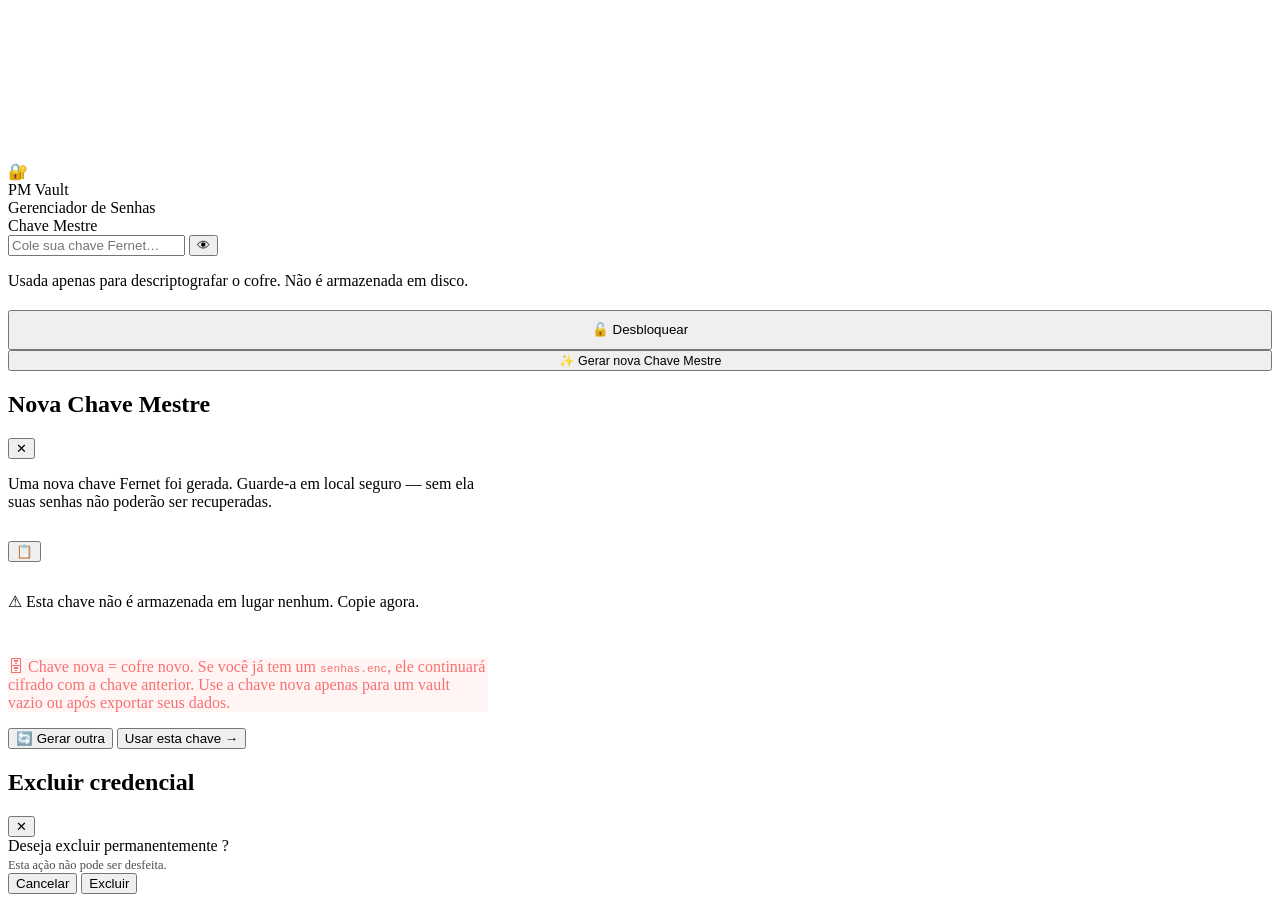
==== password_manager/frontend/index.html @ 23c49812 "refactor:Removido o cli e atualizado frontend" ====
<!DOCTYPE html>
<html lang="pt-BR">

<head>
  <meta charset="UTF-8">
  <meta name="viewport" content="width=device-width, initial-scale=1.0">
  <title>PM Vault</title>
  <link rel="stylesheet" href="/ds/css/design-system.css">
  <link rel="stylesheet" href="/ds/css/app.css">
</head>

<body>

  <canvas id="bg-canvas"></canvas>
  <div class="aurora">
    <div class="orb orb-1"></div>
    <div class="orb orb-2"></div>
    <div class="orb orb-3"></div>
    <div class="orb orb-4"></div>
  </div>

  <!-- ── LOGIN ──────────────────────────────────────────────────────────── -->
  <div class="overlay login-overlay" id="login-overlay">
    <div class="modal glass login-modal">
      <div class="login-brand">
        <div class="login-icon">🔐</div>
        <div>
          <div class="login-title">PM Vault</div>
          <div class="login-sub">Gerenciador de Senhas</div>
        </div>
      </div>

      <div class="form-group">
        <label class="form-label" for="master-key-input">Chave Mestre</label>
        <div class="pw-wrap">
          <input id="master-key-input" type="password" class="form-input" placeholder="Cole sua chave Fernet…"
            autocomplete="off" onkeydown="if(event.key==='Enter') login()">
          <button class="pw-toggle" onclick="toggleMasterVis()" title="Mostrar/ocultar">👁</button>
        </div>
        <p class="form-hint">Usada apenas para descriptografar o cofre. Não é armazenada em disco.</p>
      </div>

      <div class="modal-footer" style="padding-top:.25rem;flex-direction:column;gap:.6rem">
        <button class="btn btn-primary" id="login-btn" onclick="login()"
          style="width:100%;justify-content:center;padding:.65rem">
          🔓 Desbloquear
        </button>
        <button class="btn btn-ghost" onclick="openKeyGenModal()"
          style="width:100%;justify-content:center;font-size:.78rem">
          ✨ Gerar nova Chave Mestre
        </button>
      </div>
    </div>
  </div>

  <!-- ── KEYGEN MODAL ────────────────────────────────────────────────── -->
  <div class="overlay" id="keygen-overlay">
    <div class="modal glass" style="max-width:480px">
      <div class="modal-header">
        <h2>Nova Chave Mestre</h2>
        <button class="close-btn" onclick="closeKeyGenModal()">✕</button>
      </div>
      <div class="modal-body" style="display:flex;flex-direction:column;gap:.9rem">
        <p class="form-hint" style="opacity:1">
          Uma nova chave Fernet foi gerada. Guarde-a em local seguro —
          sem ela suas senhas não poderão ser recuperadas.
        </p>
        <div class="keygen-key-box">
          <code id="keygen-key-text"></code>
          <button class="copy-btn" id="keygen-copy-btn" onclick="copyGeneratedKey(this)"
            title="Copiar chave">📋</button>
        </div>
        <p class="keygen-warning">⚠ Esta chave não é armazenada em lugar nenhum. Copie agora.</p>
        <p class="keygen-warning"
          style="color:#f87171;border-color:rgba(248,113,113,.18);background:rgba(248,113,113,.07)">
          🗄 Chave nova = cofre novo. Se você já tem um <code style="font-size:.7rem">senhas.enc</code>,
          ele continuará cifrado com a chave anterior. Use a chave nova apenas para um vault vazio ou após exportar seus
          dados.
        </p>
      </div>
      <div class="modal-footer">
        <button class="btn btn-ghost" onclick="regenerateKey()">🔄 Gerar outra</button>
        <button class="btn btn-primary" onclick="useGeneratedKey()">Usar esta chave →</button>
      </div>
    </div>
  </div>

  <!-- ── TOPBAR ──────────────────────────────────────────────────────────── -->
  <div class="topbar" id="topbar" style="display:none">
    <div class="brand">
      <div class="brand-icon">
        <svg width="18" height="18" viewBox="0 0 24 24" fill="none">
          <rect x="5" y="11" width="14" height="10" rx="2" stroke="white" stroke-width="1.8" />
          <path d="M8 11V7a4 4 0 018 0v4" stroke="rgba(196,181,253,.8)" stroke-width="1.8" stroke-linecap="round" />
          <circle cx="12" cy="16" r="1.5" fill="rgba(255,255,255,.7)" />
        </svg>
      </div>
      <div class="brand-text">
        <span class="brand-name">PM Vault</span>
        <span class="brand-tagline">Gerenciador de Senhas</span>
      </div>
    </div>
    <div class="topbar-right">
      <span id="conn-badge" class="conn-badge">● offline</span>
      <button class="btn btn-ghost btn-sm" onclick="doExport()" title="Exportar backup JSON">⬇ Exportar</button>
      <button class="btn btn-ghost btn-sm" onclick="logout()" title="Bloquear cofre">🔒 Bloquear</button>
    </div>
  </div>

  <!-- ── APP ────────────────────────────────────────────────────────────── -->
  <div class="app-layout" id="app-layout" style="display:none">

    <!-- SIDEBAR -->
    <aside class="sidebar glass">
      <div class="sidebar-top">
        <div class="search-wrap">
          <span class="search-icon">🔍</span>
          <input type="text" placeholder="Buscar serviço, e-mail, URL…" oninput="onSearch(this.value)"
            autocomplete="off">
        </div>
        <div class="sidebar-actions" style="margin-top:.5rem">
          <button class="btn btn-primary btn-sm" onclick="startNew()">+ Nova</button>
          <span class="count-badge" id="cred-count" hidden>0</span>
        </div>
      </div>

      <div id="cred-list" class="list-items">
        <div class="list-empty">
          <div class="ei">⏳</div>Carregando…
        </div>
      </div>

      <div class="sidebar-footer" id="sidebar-footer">–</div>
    </aside>

    <!-- MAIN -->
    <main class="main-panel">

      <!-- Estado vazio -->
      <div id="empty-panel" class="empty-panel">
        <div class="empty-state">
          <div class="empty-icon">🔑</div>
          <p>Selecione uma credencial ou crie uma nova</p>
          <div class="empty-hint">Todas as senhas são criptografadas com Fernet</div>
        </div>
      </div>

      <!-- Painel de visualização -->
      <div id="cred-view-panel" class="cred-panel" style="display:none">
        <div class="cred-panel-header">
          <span id="view-title" class="cred-panel-title"></span>
          <div class="cred-panel-actions">
            <button class="btn btn-ghost btn-sm" onclick="startEdit()">✏️ Editar</button>
            <button class="btn btn-danger btn-sm" id="view-del-btn" onclick="">🗑 Excluir</button>
          </div>
        </div>
        <div id="view-fields" class="cred-panel-body"></div>
      </div>

      <!-- Painel de formulário (nova / edição) -->
      <div id="cred-form-panel" class="cred-panel" style="display:none;flex-direction:column">
        <div class="cred-panel-header">
          <span id="form-title-label" class="cred-panel-title">Nova Credencial</span>
        </div>

        <div class="cred-form">
          <div class="form-group">
            <label class="form-label" for="f-nome">Serviço / Nome *</label>
            <input id="f-nome" type="text" class="form-input" placeholder="ex: GitHub, Gmail…" autocomplete="off">
          </div>
          <div class="form-group">
            <label class="form-label" for="f-url">URL</label>
            <input id="f-url" type="text" class="form-input" placeholder="https://…" autocomplete="off">
          </div>
          <div class="form-group">
            <label class="form-label" for="f-email">E-mail *</label>
            <input id="f-email" type="email" class="form-input" placeholder="usuario@dominio.com" autocomplete="off">
          </div>
          <div class="form-group">
            <label class="form-label" for="f-senha">Senha *</label>
            <div class="pw-wrap">
              <input id="f-senha" type="password" class="form-input" placeholder="••••••••" autocomplete="new-password">
              <button class="pw-toggle" onclick="toggleFormPwVis()" title="Mostrar/ocultar">👁</button>
            </div>
          </div>
          <div class="form-group">
            <label class="form-label" for="f-obs">Observação</label>
            <textarea id="f-obs" class="form-input form-textarea" placeholder="Notas adicionais…"></textarea>
          </div>
        </div>

        <div class="cred-form-footer">
          <button class="btn btn-primary" id="save-btn" onclick="saveForm()">💾 Salvar</button>
          <button class="btn btn-ghost" onclick="cancelForm()">✕ Cancelar</button>
        </div>
      </div>

    </main>
  </div>

  <!-- ── DELETE MODAL ────────────────────────────────────────────────────── -->
  <div class="overlay" id="delete-overlay">
    <div class="modal glass">
      <div class="modal-header">
        <h2>Excluir credencial</h2>
        <button class="close-btn" onclick="closeDeleteModal()">✕</button>
      </div>
      <div class="modal-body">
        Deseja excluir permanentemente <strong id="del-name"></strong>?<br>
        <span style="font-size:.78rem;opacity:.7">Esta ação não pode ser desfeita.</span>
      </div>
      <div class="modal-footer">
        <button class="btn btn-ghost" onclick="closeDeleteModal()">Cancelar</button>
        <button class="btn btn-danger" id="confirm-del-btn" onclick="confirmDelete()">Excluir</button>
      </div>
    </div>
  </div>

  <div class="toast" id="toast"></div>

  <script type="module" src="/ds/js/app.js"></script>
</body>

</html>
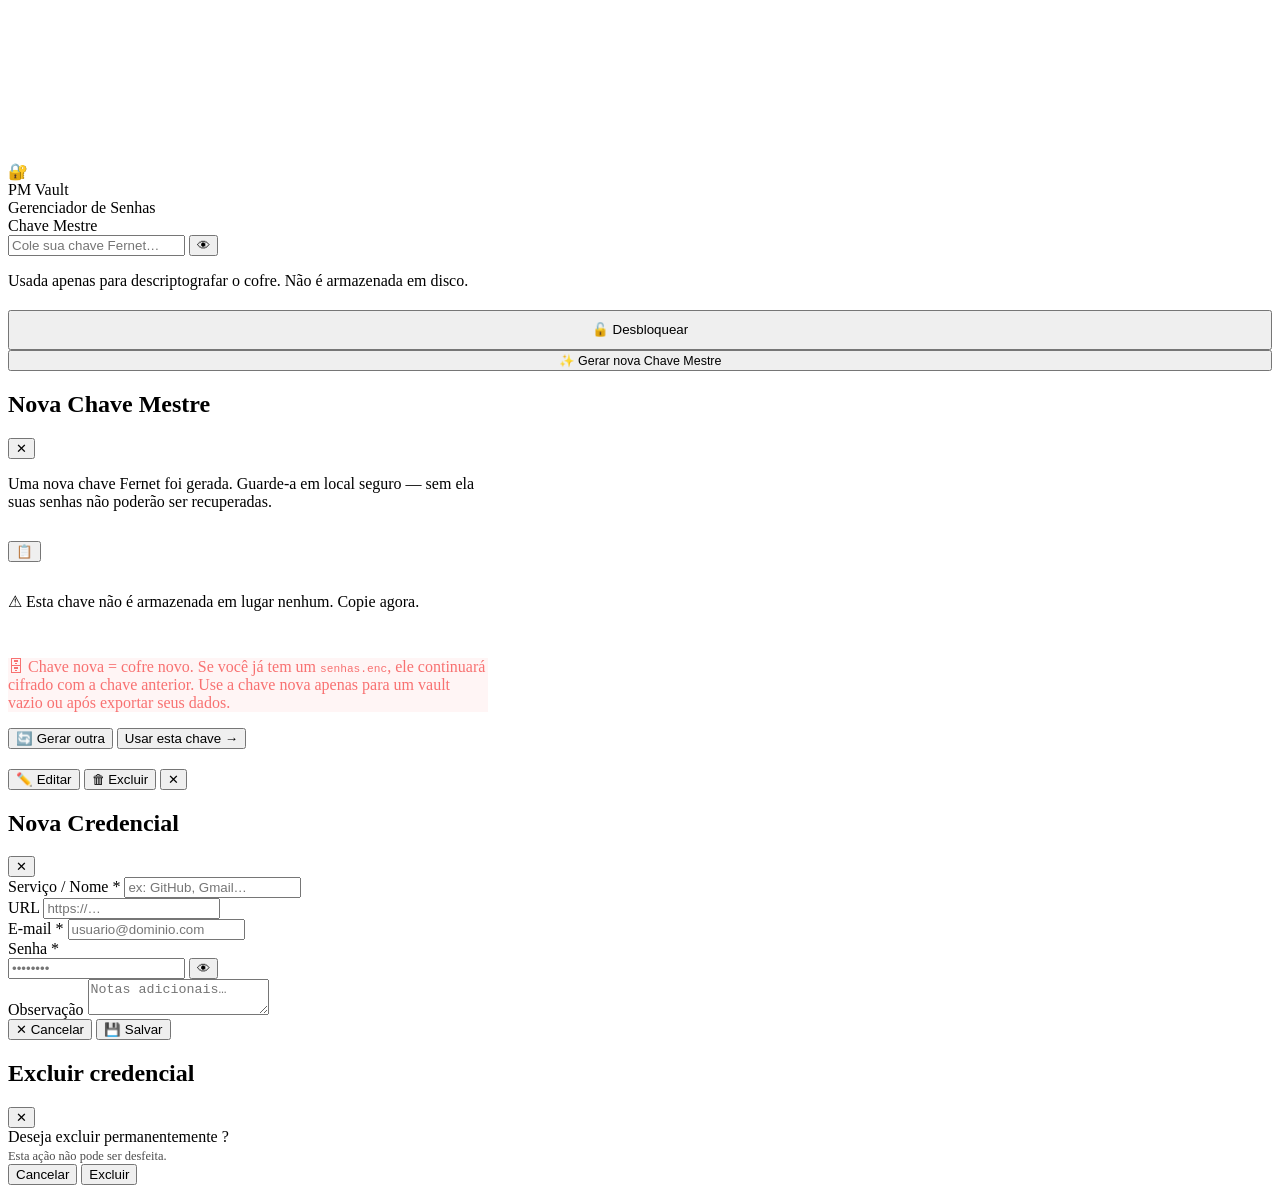
==== commit 19c0207d: "feat: aplica design-system v2, refatora UI para lista+modal e adiciona importação - Design system mi" ====
--- a/password_manager/frontend/index.html
+++ b/password_manager/frontend/index.html
@@ -49,6 +49,10 @@
           style="width:100%;justify-content:center;font-size:.78rem">
           ✨ Gerar nova Chave Mestre
         </button>
+        <button class="btn btn-vault-reset" id="new-vault-btn" onclick="createNewVault()"
+          style="display:none">
+          🗑 Criar cofre vazio (apaga todos os dados)
+        </button>
       </div>
     </div>
   </div>
@@ -103,6 +107,8 @@
     <div class="topbar-right">
       <span id="conn-badge" class="conn-badge">● offline</span>
       <button class="btn btn-ghost btn-sm" onclick="doExport()" title="Exportar backup JSON">⬇ Exportar</button>
+      <button class="btn btn-ghost btn-sm" onclick="doImport()" title="Importar backup JSON">⬆ Importar</button>
+      <input type="file" id="import-input" accept=".json" style="display:none" onchange="onImportFile(this)">
       <button class="btn btn-ghost btn-sm" onclick="logout()" title="Bloquear cofre">🔒 Bloquear</button>
     </div>
   </div>
@@ -110,92 +116,81 @@
   <!-- ── APP ────────────────────────────────────────────────────────────── -->
   <div class="app-layout" id="app-layout" style="display:none">
 
-    <!-- SIDEBAR -->
-    <aside class="sidebar glass">
-      <div class="sidebar-top">
-        <div class="search-wrap">
-          <span class="search-icon">🔍</span>
-          <input type="text" placeholder="Buscar serviço, e-mail, URL…" oninput="onSearch(this.value)"
-            autocomplete="off">
-        </div>
-        <div class="sidebar-actions" style="margin-top:.5rem">
-          <button class="btn btn-primary btn-sm" onclick="startNew()">+ Nova</button>
-          <span class="count-badge" id="cred-count" hidden>0</span>
-        </div>
-      </div>
-
-      <div id="cred-list" class="list-items">
-        <div class="list-empty">
-          <div class="ei">⏳</div>Carregando…
-        </div>
-      </div>
-
-      <div class="sidebar-footer" id="sidebar-footer">–</div>
-    </aside>
-
-    <!-- MAIN -->
-    <main class="main-panel">
-
-      <!-- Estado vazio -->
-      <div id="empty-panel" class="empty-panel">
-        <div class="empty-state">
-          <div class="empty-icon">🔑</div>
-          <p>Selecione uma credencial ou crie uma nova</p>
-          <div class="empty-hint">Todas as senhas são criptografadas com Fernet</div>
-        </div>
-      </div>
-
-      <!-- Painel de visualização -->
-      <div id="cred-view-panel" class="cred-panel" style="display:none">
-        <div class="cred-panel-header">
-          <span id="view-title" class="cred-panel-title"></span>
-          <div class="cred-panel-actions">
-            <button class="btn btn-ghost btn-sm" onclick="startEdit()">✏️ Editar</button>
-            <button class="btn btn-danger btn-sm" id="view-del-btn" onclick="">🗑 Excluir</button>
+    <div class="vault-toolbar">
+      <div class="search-wrap">
+        <span class="search-icon">🔍</span>
+        <input type="text" placeholder="Buscar serviço, e-mail, URL…" oninput="onSearch(this.value)"
+          autocomplete="off">
+      </div>
+      <div class="toolbar-right">
+        <span class="count-badge" id="cred-count" hidden>0</span>
+        <button class="btn btn-primary btn-sm" onclick="startNew()">+ Nova</button>
+      </div>
+    </div>
+
+    <div id="cred-list" class="vault-list">
+      <div class="list-empty">
+        <div class="ei">⏳</div>Carregando…
+      </div>
+    </div>
+
+    <div class="vault-footer" id="sidebar-footer">–</div>
+  </div>
+
+  <!-- ── DETAIL MODAL ──────────────────────────────────────────────────── -->
+  <div class="overlay" id="detail-overlay">
+    <div class="modal glass detail-modal">
+      <div class="modal-header">
+        <h2 id="detail-title"></h2>
+        <div class="detail-header-actions">
+          <button class="btn btn-ghost btn-sm" onclick="startEdit()">✏️ Editar</button>
+          <button class="btn btn-danger btn-sm" id="detail-del-btn">🗑 Excluir</button>
+          <button class="close-btn" onclick="closeDetailModal()">✕</button>
+        </div>
+      </div>
+      <div id="detail-fields" class="detail-body"></div>
+    </div>
+  </div>
+
+  <!-- ── FORM MODAL ────────────────────────────────────────────────────── -->
+  <div class="overlay" id="form-overlay">
+    <div class="modal glass form-modal">
+      <div class="modal-header">
+        <h2 id="form-title-label">Nova Credencial</h2>
+        <button class="close-btn" onclick="cancelForm()">✕</button>
+      </div>
+
+      <div class="cred-form">
+        <div class="form-group">
+          <label class="form-label" for="f-nome">Serviço / Nome *</label>
+          <input id="f-nome" type="text" class="form-input" placeholder="ex: GitHub, Gmail…" autocomplete="off">
+        </div>
+        <div class="form-group">
+          <label class="form-label" for="f-url">URL</label>
+          <input id="f-url" type="text" class="form-input" placeholder="https://…" autocomplete="off">
+        </div>
+        <div class="form-group">
+          <label class="form-label" for="f-email">E-mail *</label>
+          <input id="f-email" type="email" class="form-input" placeholder="usuario@dominio.com" autocomplete="off">
+        </div>
+        <div class="form-group">
+          <label class="form-label" for="f-senha">Senha *</label>
+          <div class="pw-wrap">
+            <input id="f-senha" type="password" class="form-input" placeholder="••••••••" autocomplete="new-password">
+            <button class="pw-toggle" onclick="toggleFormPwVis()" title="Mostrar/ocultar">👁</button>
           </div>
         </div>
-        <div id="view-fields" class="cred-panel-body"></div>
-      </div>
-
-      <!-- Painel de formulário (nova / edição) -->
-      <div id="cred-form-panel" class="cred-panel" style="display:none;flex-direction:column">
-        <div class="cred-panel-header">
-          <span id="form-title-label" class="cred-panel-title">Nova Credencial</span>
-        </div>
-
-        <div class="cred-form">
-          <div class="form-group">
-            <label class="form-label" for="f-nome">Serviço / Nome *</label>
-            <input id="f-nome" type="text" class="form-input" placeholder="ex: GitHub, Gmail…" autocomplete="off">
-          </div>
-          <div class="form-group">
-            <label class="form-label" for="f-url">URL</label>
-            <input id="f-url" type="text" class="form-input" placeholder="https://…" autocomplete="off">
-          </div>
-          <div class="form-group">
-            <label class="form-label" for="f-email">E-mail *</label>
-            <input id="f-email" type="email" class="form-input" placeholder="usuario@dominio.com" autocomplete="off">
-          </div>
-          <div class="form-group">
-            <label class="form-label" for="f-senha">Senha *</label>
-            <div class="pw-wrap">
-              <input id="f-senha" type="password" class="form-input" placeholder="••••••••" autocomplete="new-password">
-              <button class="pw-toggle" onclick="toggleFormPwVis()" title="Mostrar/ocultar">👁</button>
-            </div>
-          </div>
-          <div class="form-group">
-            <label class="form-label" for="f-obs">Observação</label>
-            <textarea id="f-obs" class="form-input form-textarea" placeholder="Notas adicionais…"></textarea>
-          </div>
-        </div>
-
-        <div class="cred-form-footer">
-          <button class="btn btn-primary" id="save-btn" onclick="saveForm()">💾 Salvar</button>
-          <button class="btn btn-ghost" onclick="cancelForm()">✕ Cancelar</button>
-        </div>
-      </div>
-
-    </main>
+        <div class="form-group">
+          <label class="form-label" for="f-obs">Observação</label>
+          <textarea id="f-obs" class="form-input form-textarea" placeholder="Notas adicionais…"></textarea>
+        </div>
+      </div>
+
+      <div class="modal-footer">
+        <button class="btn btn-ghost" onclick="cancelForm()">✕ Cancelar</button>
+        <button class="btn btn-primary" id="save-btn" onclick="saveForm()">💾 Salvar</button>
+      </div>
+    </div>
   </div>
 
   <!-- ── DELETE MODAL ────────────────────────────────────────────────────── -->
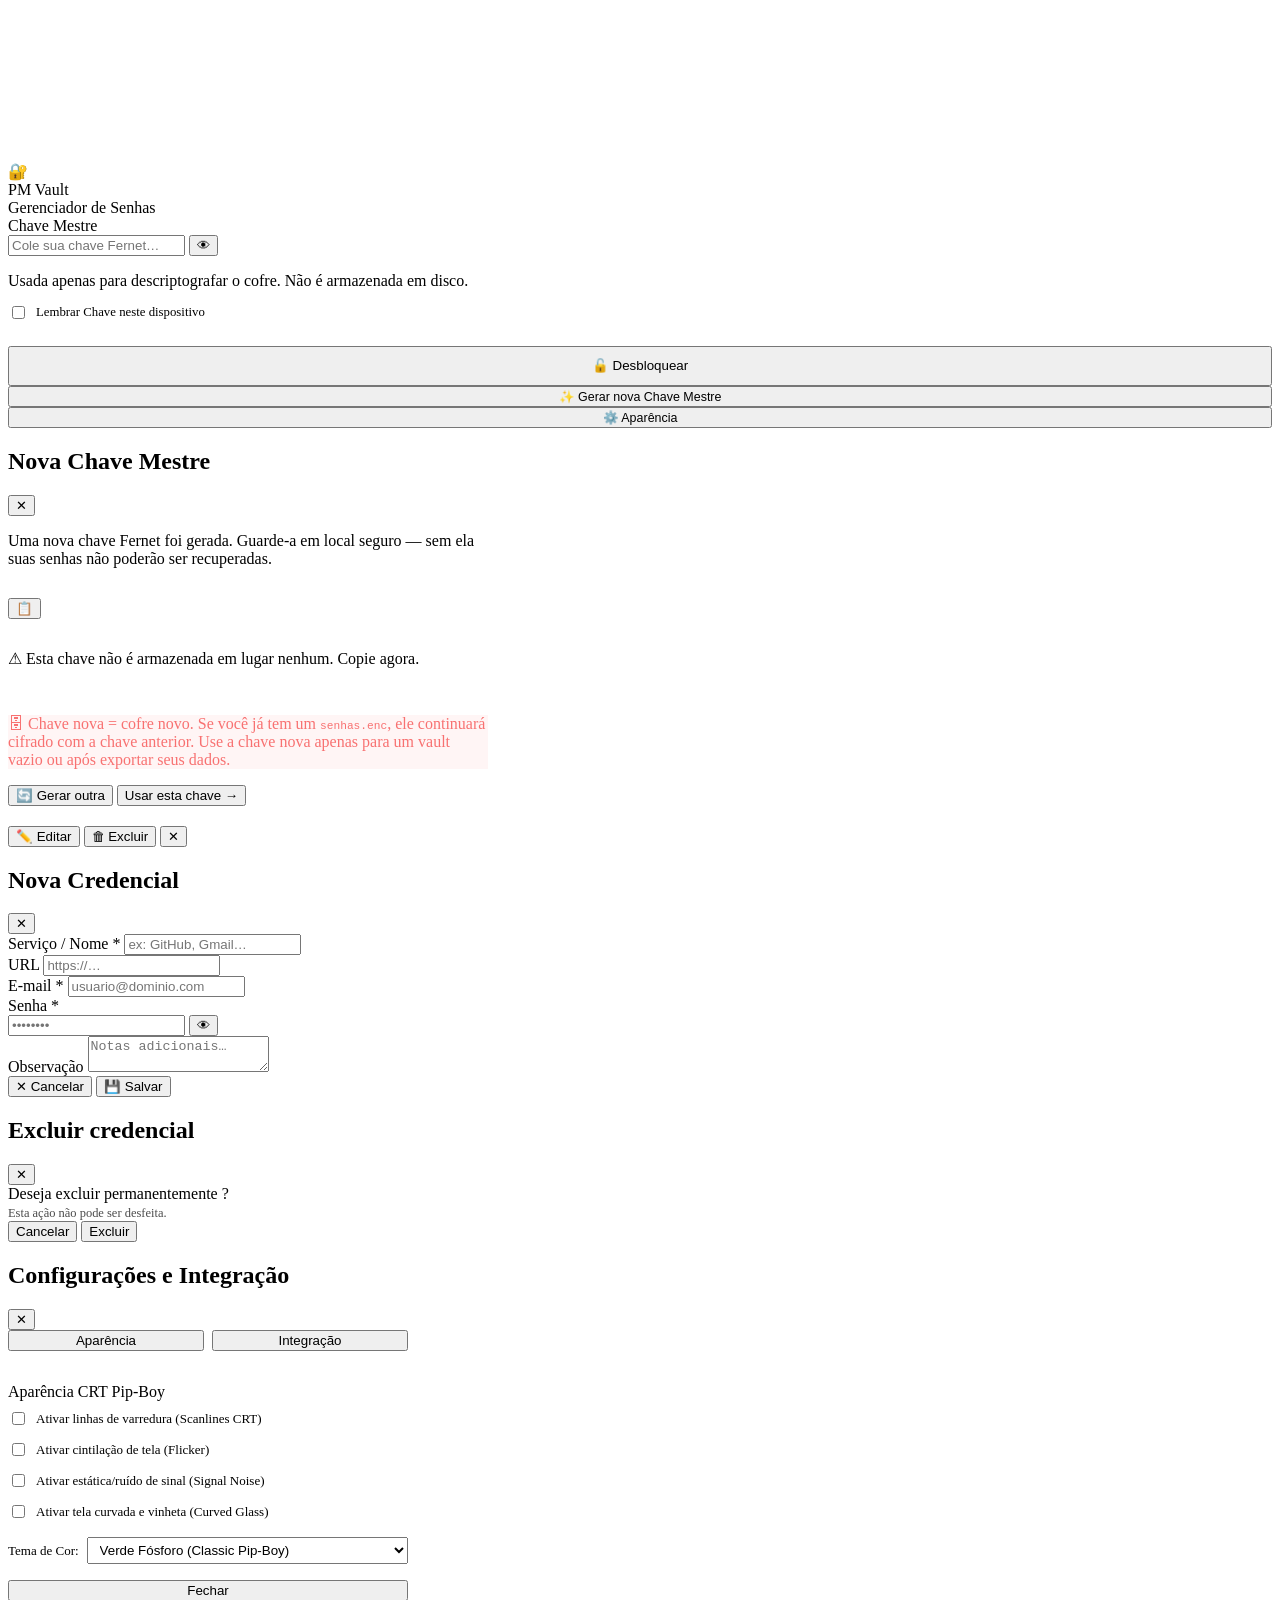
==== commit 30c1d7da: "feat:Adiciona melhorias" ====
--- a/password_manager/frontend/index.html
+++ b/password_manager/frontend/index.html
@@ -5,11 +5,18 @@
   <meta charset="UTF-8">
   <meta name="viewport" content="width=device-width, initial-scale=1.0">
   <title>PM Vault</title>
-  <link rel="stylesheet" href="/ds/css/design-system.css">
-  <link rel="stylesheet" href="/ds/css/app.css">
+  <link rel="preconnect" href="https://fonts.googleapis.com">
+  <link rel="preconnect" href="https://fonts.gstatic.com" crossorigin>
+  <link href="https://fonts.googleapis.com/css2?family=Inter:wght@400;500;600;700&family=Share+Tech+Mono&display=swap" rel="stylesheet">
+  <link rel="stylesheet" href="/static/css/design-system.css">
+  <link rel="stylesheet" href="/static/css/app.css">
 </head>
 
-<body>
+<body class="crt-enabled flicker-enabled curved-enabled theme-green">
+  <div class="crt-overlay"></div>
+  <div class="crt-vignette"></div>
+  <div class="crt-static"></div>
+  <div class="crt-turn-on-overlay"></div>
 
   <canvas id="bg-canvas"></canvas>
   <div class="aurora">
@@ -30,7 +37,7 @@
         </div>
       </div>
 
-      <div class="form-group">
+      <div class="form-group" style="margin-bottom: 0.8rem;">
         <label class="form-label" for="master-key-input">Chave Mestre</label>
         <div class="pw-wrap">
           <input id="master-key-input" type="password" class="form-input" placeholder="Cole sua chave Fernet…"
@@ -38,6 +45,13 @@
           <button class="pw-toggle" onclick="toggleMasterVis()" title="Mostrar/ocultar">👁</button>
         </div>
         <p class="form-hint">Usada apenas para descriptografar o cofre. Não é armazenada em disco.</p>
+      </div>
+
+      <div class="form-group" style="margin-top: -0.2rem; margin-bottom: 1.2rem;">
+        <label style="display: inline-flex; align-items: center; gap: 0.5rem; cursor: pointer; font-size: 0.8rem; font-weight: normal; text-transform: none; text-shadow: var(--glow-text); color: var(--text-muted);">
+          <input type="checkbox" id="remember-key-checkbox" style="width: auto;">
+          <span>Lembrar Chave neste dispositivo</span>
+        </label>
       </div>
 
       <div class="modal-footer" style="padding-top:.25rem;flex-direction:column;gap:.6rem">
@@ -49,6 +63,10 @@
           style="width:100%;justify-content:center;font-size:.78rem">
           ✨ Gerar nova Chave Mestre
         </button>
+        <button class="btn btn-ghost" onclick="openSettingsModal()"
+          style="width:100%;justify-content:center;font-size:.78rem">
+          ⚙️ Aparência
+        </button>
         <button class="btn btn-vault-reset" id="new-vault-btn" onclick="createNewVault()"
           style="display:none">
           🗑 Criar cofre vazio (apaga todos os dados)
@@ -109,6 +127,7 @@
       <button class="btn btn-ghost btn-sm" onclick="doExport()" title="Exportar backup JSON">⬇ Exportar</button>
       <button class="btn btn-ghost btn-sm" onclick="doImport()" title="Importar backup JSON">⬆ Importar</button>
       <input type="file" id="import-input" accept=".json" style="display:none" onchange="onImportFile(this)">
+      <button class="btn btn-ghost btn-sm" onclick="openSettingsModal()" title="Configurações de Aparência">⚙️ Aparência</button>
       <button class="btn btn-ghost btn-sm" onclick="logout()" title="Bloquear cofre">🔒 Bloquear</button>
     </div>
   </div>
@@ -211,9 +230,80 @@
     </div>
   </div>
 
+  <!-- ── SETTINGS MODAL ────────────────────────────────────────────────── -->
+  <div class="overlay" id="settings-overlay" onclick="if(event.target === this) closeSettingsModal()">
+    <div class="modal glass" style="max-width:400px">
+      <div class="modal-header">
+        <h2>Configurações e Integração</h2>
+        <button class="close-btn" onclick="closeSettingsModal()">✕</button>
+      </div>
+      <div class="modal-body" style="display:flex;flex-direction:column;gap:1rem">
+        <div class="tab-buttons" style="display:flex;gap:.5rem;border-bottom:1px solid var(--border);padding-bottom:.5rem;margin-bottom:.5rem">
+          <button class="btn btn-ghost btn-sm active" id="tab-btn-appearance" onclick="switchSettingsTab('appearance')" style="flex:1;justify-content:center">Aparência</button>
+          <button class="btn btn-ghost btn-sm" id="tab-btn-integration" onclick="switchSettingsTab('integration')" style="flex:1;justify-content:center">Integração</button>
+        </div>
+
+        <!-- ── TAB APPEARANCE ── -->
+        <div class="settings-tab-content" id="tab-content-appearance" style="display:block">
+          <div class="form-group" style="margin-bottom:0">
+            <label class="form-label">Aparência CRT Pip-Boy</label>
+            <div style="display: flex; flex-direction: column; gap: 0.75rem; margin-top: 0.5rem;">
+              <label style="display: inline-flex; align-items: center; gap: 0.5rem; cursor: pointer; font-size: 0.8125rem;">
+                <input type="checkbox" id="settings-scanlines" onchange="toggleScanlines(this.checked)">
+                <span>Ativar linhas de varredura (Scanlines CRT)</span>
+              </label>
+              <label style="display: inline-flex; align-items: center; gap: 0.5rem; cursor: pointer; font-size: 0.8125rem;">
+                <input type="checkbox" id="settings-flicker" onchange="toggleFlicker(this.checked)">
+                <span>Ativar cintilação de tela (Flicker)</span>
+              </label>
+              <label style="display: inline-flex; align-items: center; gap: 0.5rem; cursor: pointer; font-size: 0.8125rem;">
+                <input type="checkbox" id="settings-static" onchange="toggleStatic(this.checked)">
+                <span>Ativar estática/ruído de sinal (Signal Noise)</span>
+              </label>
+              <label style="display: inline-flex; align-items: center; gap: 0.5rem; cursor: pointer; font-size: 0.8125rem;">
+                <input type="checkbox" id="settings-curved" onchange="toggleCurved(this.checked)">
+                <span>Ativar tela curvada e vinheta (Curved Glass)</span>
+              </label>
+              <div style="display: flex; align-items: center; gap: 0.5rem; margin-top: 0.25rem;">
+                <label for="settings-theme" style="font-size: 0.8125rem; color: var(--text-muted);">Tema de Cor:</label>
+                <select id="settings-theme" class="form-input" style="flex: 1; padding: 0.25rem 0.5rem;" onchange="changeTheme(this.value)">
+                  <option value="green">Verde Fósforo (Classic Pip-Boy)</option>
+                  <option value="amber">Âmbar Radiação (Fallout NV)</option>
+                  <option value="blue">Azul HUD (Fallout 4)</option>
+                  <option value="white">Branco Monocromático</option>
+                </select>
+              </div>
+            </div>
+          </div>
+        </div>
+
+        <!-- ── TAB INTEGRATION ── -->
+        <div class="settings-tab-content" id="tab-content-integration" style="display:none;flex-direction:column;gap:.8rem">
+          <p style="font-size:.75rem;opacity:.85;line-height:1.4">Adicione o auto-preenchimento ao Chrome ou Firefox:</p>
+          
+          <div style="border:1px dashed var(--border);padding:.6rem;border-radius:var(--r-md);background:var(--surface-alt)">
+            <label class="form-label" style="margin-bottom:.2rem">Bookmarklet (Sem Instalação)</label>
+            <p style="font-size:.67rem;color:var(--text-muted);margin-bottom:.5rem;line-height:1.4">Arraste o botão abaixo para a sua barra de favoritos (Bookmarks Bar):</p>
+            <a href="#" id="bookmarklet-link" class="btn btn-primary" style="width:100%;justify-content:center;font-size:.72rem;padding:.4rem;text-decoration:none;display:inline-flex" title="Arraste para a barra de favoritos" onclick="event.preventDefault(); alert('Arraste este botão para a sua barra de favoritos (Bookmarks Bar) do navegador.');">
+              🟢 Preencher com PM Vault
+            </a>
+          </div>
+
+          <div style="border:1px dashed var(--border);padding:.6rem;border-radius:var(--r-md);background:var(--surface-alt)">
+            <label class="form-label" style="margin-bottom:.2rem">Extensão de Navegador</label>
+            <p style="font-size:.67rem;color:var(--text-muted);line-height:1.4">Abra o painel de Extensões do navegador, ative o Modo Desenvolvedor e carregue a pasta <code style="font-size:.65rem;color:var(--primary)">/browser-extension</code> deste projeto.</p>
+          </div>
+        </div>
+      </div>
+      <div class="modal-footer" style="margin-top: 1rem">
+        <button class="btn btn-primary" onclick="closeSettingsModal()" style="width:100%;justify-content:center">Fechar</button>
+      </div>
+    </div>
+  </div>
+
   <div class="toast" id="toast"></div>
 
-  <script type="module" src="/ds/js/app.js"></script>
+  <script type="module" src="/static/js/app.js"></script>
 </body>
 
 </html>
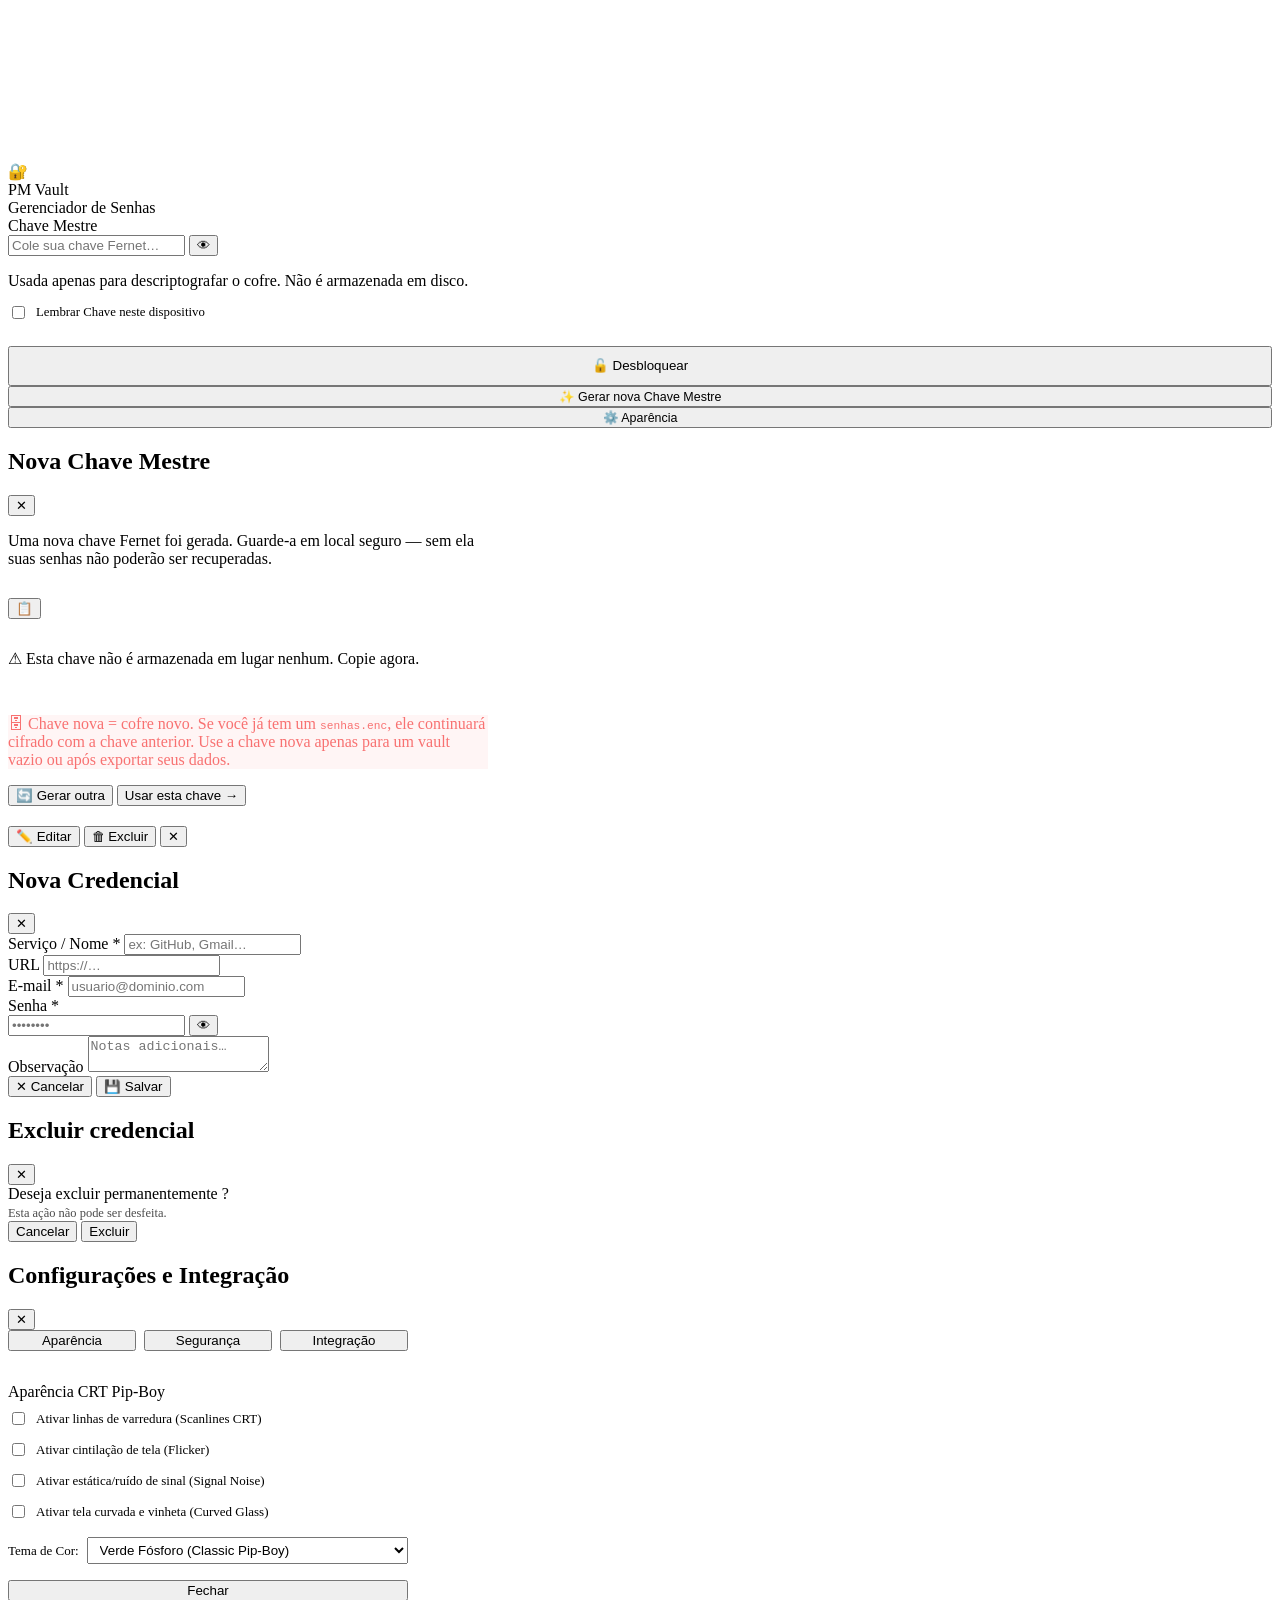
==== commit 5bca93fd: "feat: bloqueio automático, importação CSV/criptografada e melhorias na lista de credenciais - Adicio" ====
--- a/password_manager/frontend/index.html
+++ b/password_manager/frontend/index.html
@@ -124,9 +124,10 @@
     </div>
     <div class="topbar-right">
       <span id="conn-badge" class="conn-badge">● offline</span>
-      <button class="btn btn-ghost btn-sm" onclick="doExport()" title="Exportar backup JSON">⬇ Exportar</button>
-      <button class="btn btn-ghost btn-sm" onclick="doImport()" title="Importar backup JSON">⬆ Importar</button>
-      <input type="file" id="import-input" accept=".json" style="display:none" onchange="onImportFile(this)">
+      <button class="btn btn-ghost btn-sm" onclick="doExport()" title="Exportar backup em JSON puro (legível, sem senha)">⬇ Exportar</button>
+      <button class="btn btn-ghost btn-sm" onclick="doExportEncrypted()" title="Exportar backup criptografado (.enc) — precisa da mesma Chave Mestre para reimportar">🔒 Exportar cripto</button>
+      <button class="btn btn-ghost btn-sm" onclick="doImport()" title="Importar backup JSON/.enc do PM Vault ou senhas exportadas do Chrome/Edge/Firefox (CSV)">⬆ Importar</button>
+      <input type="file" id="import-input" accept=".json,.csv,.enc" style="display:none" onchange="onImportFile(this)">
       <button class="btn btn-ghost btn-sm" onclick="openSettingsModal()" title="Configurações de Aparência">⚙️ Aparência</button>
       <button class="btn btn-ghost btn-sm" onclick="logout()" title="Bloquear cofre">🔒 Bloquear</button>
     </div>
@@ -143,6 +144,14 @@
       </div>
       <div class="toolbar-right">
         <span class="count-badge" id="cred-count" hidden>0</span>
+        <button class="btn btn-ghost btn-sm" id="dup-toggle-btn" onclick="toggleDuplicatesFilter()" hidden></button>
+        <select id="sort-select" class="form-input sort-select" title="Ordenar por" onchange="onSortChange(this.value)">
+          <option value="nome-asc">Nome (A–Z)</option>
+          <option value="nome-desc">Nome (Z–A)</option>
+          <option value="atualizado-desc">Mais recentes</option>
+          <option value="atualizado-asc">Mais antigas</option>
+          <option value="dominio-asc">Domínio (A–Z)</option>
+        </select>
         <button class="btn btn-primary btn-sm" onclick="startNew()">+ Nova</button>
       </div>
     </div>
@@ -160,7 +169,10 @@
   <div class="overlay" id="detail-overlay">
     <div class="modal glass detail-modal">
       <div class="modal-header">
-        <h2 id="detail-title"></h2>
+        <div>
+          <h2 id="detail-title"></h2>
+          <div class="detail-meta" id="detail-meta"></div>
+        </div>
         <div class="detail-header-actions">
           <button class="btn btn-ghost btn-sm" onclick="startEdit()">✏️ Editar</button>
           <button class="btn btn-danger btn-sm" id="detail-del-btn">🗑 Excluir</button>
@@ -240,6 +252,7 @@
       <div class="modal-body" style="display:flex;flex-direction:column;gap:1rem">
         <div class="tab-buttons" style="display:flex;gap:.5rem;border-bottom:1px solid var(--border);padding-bottom:.5rem;margin-bottom:.5rem">
           <button class="btn btn-ghost btn-sm active" id="tab-btn-appearance" onclick="switchSettingsTab('appearance')" style="flex:1;justify-content:center">Aparência</button>
+          <button class="btn btn-ghost btn-sm" id="tab-btn-security" onclick="switchSettingsTab('security')" style="flex:1;justify-content:center">Segurança</button>
           <button class="btn btn-ghost btn-sm" id="tab-btn-integration" onclick="switchSettingsTab('integration')" style="flex:1;justify-content:center">Integração</button>
         </div>
 
@@ -277,6 +290,23 @@
           </div>
         </div>
 
+        <!-- ── TAB SECURITY ── -->
+        <div class="settings-tab-content" id="tab-content-security" style="display:none">
+          <div class="form-group" style="margin-bottom:0">
+            <label class="form-label">Bloqueio automático</label>
+            <p class="form-hint" style="margin-top:-.15rem;margin-bottom:.6rem">
+              Bloqueia o cofre após um período sem atividade, exigindo a Chave Mestre novamente.
+            </p>
+            <select id="settings-autolock" class="form-input" onchange="changeAutoLock(this.value)">
+              <option value="0">Desativado</option>
+              <option value="1">1 minuto</option>
+              <option value="5">5 minutos</option>
+              <option value="15">15 minutos</option>
+              <option value="30">30 minutos</option>
+            </select>
+          </div>
+        </div>
+
         <!-- ── TAB INTEGRATION ── -->
         <div class="settings-tab-content" id="tab-content-integration" style="display:none;flex-direction:column;gap:.8rem">
           <p style="font-size:.75rem;opacity:.85;line-height:1.4">Adicione o auto-preenchimento ao Chrome ou Firefox:</p>
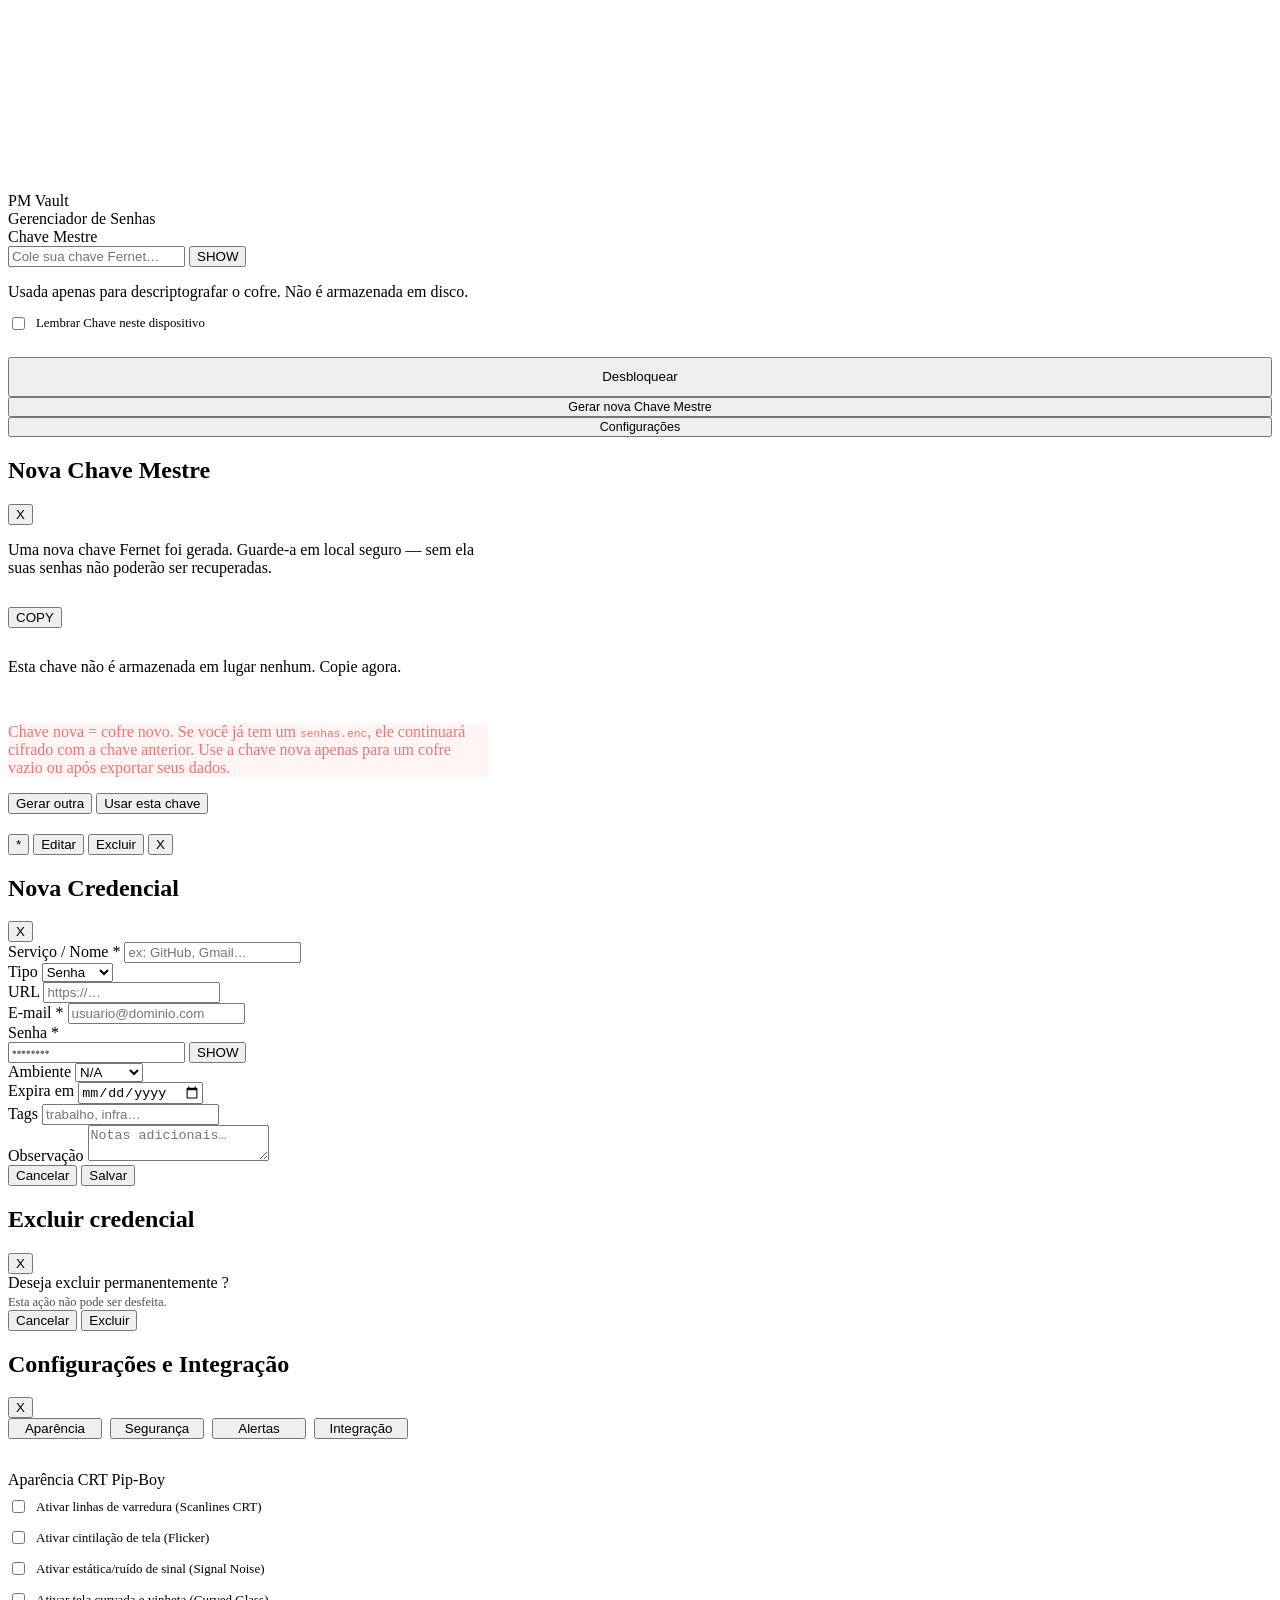
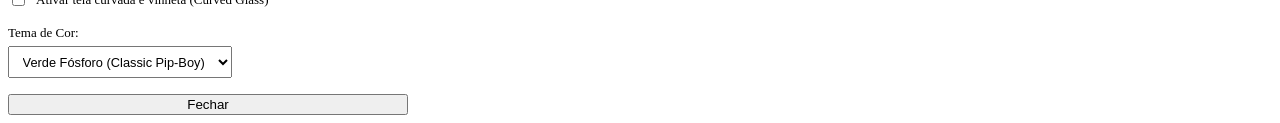
==== commit 1b66e901: "feat:Melhorias muitas melhorias" ====
--- a/password_manager/frontend/index.html
+++ b/password_manager/frontend/index.html
@@ -8,7 +8,7 @@
   <link rel="preconnect" href="https://fonts.googleapis.com">
   <link rel="preconnect" href="https://fonts.gstatic.com" crossorigin>
   <link href="https://fonts.googleapis.com/css2?family=Inter:wght@400;500;600;700&family=Share+Tech+Mono&display=swap" rel="stylesheet">
-  <link rel="stylesheet" href="/static/css/design-system.css">
+  <link rel="stylesheet" href="/static/css/theme.css">
   <link rel="stylesheet" href="/static/css/app.css">
 </head>
 
@@ -30,7 +30,13 @@
   <div class="overlay login-overlay" id="login-overlay">
     <div class="modal glass login-modal">
       <div class="login-brand">
-        <div class="login-icon">🔐</div>
+        <div class="login-icon">
+          <svg width="26" height="26" viewBox="0 0 24 24" fill="none">
+            <rect x="5" y="11" width="14" height="10" rx="2" stroke="white" stroke-width="1.8" />
+            <path d="M8 11V7a4 4 0 018 0v4" stroke="rgba(255,255,255,.75)" stroke-width="1.8" stroke-linecap="round" />
+            <circle cx="12" cy="16" r="1.5" fill="rgba(255,255,255,.85)" />
+          </svg>
+        </div>
         <div>
           <div class="login-title">PM Vault</div>
           <div class="login-sub">Gerenciador de Senhas</div>
@@ -42,7 +48,7 @@
         <div class="pw-wrap">
           <input id="master-key-input" type="password" class="form-input" placeholder="Cole sua chave Fernet…"
             autocomplete="off" onkeydown="if(event.key==='Enter') login()">
-          <button class="pw-toggle" onclick="toggleMasterVis()" title="Mostrar/ocultar">👁</button>
+          <button class="pw-toggle" onclick="toggleMasterVis()" title="Mostrar/ocultar">SHOW</button>
         </div>
         <p class="form-hint">Usada apenas para descriptografar o cofre. Não é armazenada em disco.</p>
       </div>
@@ -57,19 +63,19 @@
       <div class="modal-footer" style="padding-top:.25rem;flex-direction:column;gap:.6rem">
         <button class="btn btn-primary" id="login-btn" onclick="login()"
           style="width:100%;justify-content:center;padding:.65rem">
-          🔓 Desbloquear
+          Desbloquear
         </button>
         <button class="btn btn-ghost" onclick="openKeyGenModal()"
           style="width:100%;justify-content:center;font-size:.78rem">
-          ✨ Gerar nova Chave Mestre
+          Gerar nova Chave Mestre
         </button>
         <button class="btn btn-ghost" onclick="openSettingsModal()"
           style="width:100%;justify-content:center;font-size:.78rem">
-          ⚙️ Aparência
+          Configurações
         </button>
-        <button class="btn btn-vault-reset" id="new-vault-btn" onclick="createNewVault()"
+        <button class="btn btn-cofre-reset" id="new-cofre-btn" onclick="createNewVault()"
           style="display:none">
-          🗑 Criar cofre vazio (apaga todos os dados)
+          Criar cofre vazio (apaga todos os dados)
         </button>
       </div>
     </div>
@@ -80,7 +86,7 @@
     <div class="modal glass" style="max-width:480px">
       <div class="modal-header">
         <h2>Nova Chave Mestre</h2>
-        <button class="close-btn" onclick="closeKeyGenModal()">✕</button>
+        <button class="close-btn" onclick="closeKeyGenModal()">X</button>
       </div>
       <div class="modal-body" style="display:flex;flex-direction:column;gap:.9rem">
         <p class="form-hint" style="opacity:1">
@@ -90,19 +96,19 @@
         <div class="keygen-key-box">
           <code id="keygen-key-text"></code>
           <button class="copy-btn" id="keygen-copy-btn" onclick="copyGeneratedKey(this)"
-            title="Copiar chave">📋</button>
-        </div>
-        <p class="keygen-warning">⚠ Esta chave não é armazenada em lugar nenhum. Copie agora.</p>
+            title="Copiar chave">COPY</button>
+        </div>
+        <p class="keygen-warning">Esta chave não é armazenada em lugar nenhum. Copie agora.</p>
         <p class="keygen-warning"
           style="color:#f87171;border-color:rgba(248,113,113,.18);background:rgba(248,113,113,.07)">
-          🗄 Chave nova = cofre novo. Se você já tem um <code style="font-size:.7rem">senhas.enc</code>,
-          ele continuará cifrado com a chave anterior. Use a chave nova apenas para um vault vazio ou após exportar seus
+          Chave nova = cofre novo. Se você já tem um <code style="font-size:.7rem">senhas.enc</code>,
+          ele continuará cifrado com a chave anterior. Use a chave nova apenas para um cofre vazio ou após exportar seus
           dados.
         </p>
       </div>
       <div class="modal-footer">
-        <button class="btn btn-ghost" onclick="regenerateKey()">🔄 Gerar outra</button>
-        <button class="btn btn-primary" onclick="useGeneratedKey()">Usar esta chave →</button>
+        <button class="btn btn-ghost" onclick="regenerateKey()">Gerar outra</button>
+        <button class="btn btn-primary" onclick="useGeneratedKey()">Usar esta chave</button>
       </div>
     </div>
   </div>
@@ -123,28 +129,35 @@
       </div>
     </div>
     <div class="topbar-right">
-      <span id="conn-badge" class="conn-badge">● offline</span>
-      <button class="btn btn-ghost btn-sm" onclick="doExport()" title="Exportar backup em JSON puro (legível, sem senha)">⬇ Exportar</button>
-      <button class="btn btn-ghost btn-sm" onclick="doExportEncrypted()" title="Exportar backup criptografado (.enc) — precisa da mesma Chave Mestre para reimportar">🔒 Exportar cripto</button>
-      <button class="btn btn-ghost btn-sm" onclick="doImport()" title="Importar backup JSON/.enc do PM Vault ou senhas exportadas do Chrome/Edge/Firefox (CSV)">⬆ Importar</button>
+      <span id="conn-badge" class="conn-badge">offline</span>
+      <button class="btn btn-ghost btn-sm" onclick="doExport()" title="Exportar backup em JSON puro (legível, sem senha)">Exportar</button>
+      <button class="btn btn-ghost btn-sm" onclick="doExportEncrypted()" title="Exportar backup criptografado (.enc) — precisa da mesma Chave Mestre para reimportar">Exportar cripto</button>
+      <button class="btn btn-ghost btn-sm" onclick="doImport()" title="Importar backup JSON/.enc do PM Vault ou senhas exportadas do Chrome/Edge/Firefox (CSV)">Importar</button>
       <input type="file" id="import-input" accept=".json,.csv,.enc" style="display:none" onchange="onImportFile(this)">
-      <button class="btn btn-ghost btn-sm" onclick="openSettingsModal()" title="Configurações de Aparência">⚙️ Aparência</button>
-      <button class="btn btn-ghost btn-sm" onclick="logout()" title="Bloquear cofre">🔒 Bloquear</button>
+      <button class="btn btn-ghost btn-sm" onclick="openSettingsModal()" title="Configurações">Configurações</button>
+      <button class="btn btn-ghost btn-sm" onclick="logout()" title="Bloquear cofre">Bloquear</button>
     </div>
   </div>
 
   <!-- ── APP ────────────────────────────────────────────────────────────── -->
   <div class="app-layout" id="app-layout" style="display:none">
 
-    <div class="vault-toolbar">
+    <div class="banner-alert" id="health-banner" onclick="dismissHealthBanner()" hidden></div>
+
+    <div class="cofre-toolbar">
       <div class="search-wrap">
-        <span class="search-icon">🔍</span>
+        <span class="search-icon">/</span>
         <input type="text" placeholder="Buscar serviço, e-mail, URL…" oninput="onSearch(this.value)"
           autocomplete="off">
       </div>
       <div class="toolbar-right">
         <span class="count-badge" id="cred-count" hidden>0</span>
-        <button class="btn btn-ghost btn-sm" id="dup-toggle-btn" onclick="toggleDuplicatesFilter()" hidden></button>
+        <div class="toolbar-badges">
+          <button class="btn btn-ghost btn-sm" id="dup-toggle-btn" onclick="toggleDuplicatesFilter()" hidden></button>
+          <button class="btn btn-ghost btn-sm" id="expiring-toggle-btn" onclick="toggleExpiringFilter()" hidden></button>
+          <button class="btn btn-ghost btn-sm" id="weak-toggle-btn" onclick="toggleWeakFilter()" hidden></button>
+        </div>
+        <div class="toolbar-divider"></div>
         <select id="sort-select" class="form-input sort-select" title="Ordenar por" onchange="onSortChange(this.value)">
           <option value="nome-asc">Nome (A–Z)</option>
           <option value="nome-desc">Nome (Z–A)</option>
@@ -152,17 +165,19 @@
           <option value="atualizado-asc">Mais antigas</option>
           <option value="dominio-asc">Domínio (A–Z)</option>
         </select>
-        <button class="btn btn-primary btn-sm" onclick="startNew()">+ Nova</button>
-      </div>
-    </div>
-
-    <div id="cred-list" class="vault-list">
+        <button class="btn btn-primary btn-sm btn-nova" onclick="startNew()">+ Nova</button>
+      </div>
+    </div>
+
+    <div class="tag-chip-row" id="tag-chip-row" hidden></div>
+
+    <div id="cred-list" class="cofre-list">
       <div class="list-empty">
-        <div class="ei">⏳</div>Carregando…
-      </div>
-    </div>
-
-    <div class="vault-footer" id="sidebar-footer">–</div>
+        Carregando…
+      </div>
+    </div>
+
+    <div class="cofre-footer" id="sidebar-footer">–</div>
   </div>
 
   <!-- ── DETAIL MODAL ──────────────────────────────────────────────────── -->
@@ -174,9 +189,10 @@
           <div class="detail-meta" id="detail-meta"></div>
         </div>
         <div class="detail-header-actions">
-          <button class="btn btn-ghost btn-sm" onclick="startEdit()">✏️ Editar</button>
-          <button class="btn btn-danger btn-sm" id="detail-del-btn">🗑 Excluir</button>
-          <button class="close-btn" onclick="closeDetailModal()">✕</button>
+          <button class="btn btn-ghost btn-sm" id="detail-fav-btn">*</button>
+          <button class="btn btn-ghost btn-sm" onclick="startEdit()">Editar</button>
+          <button class="btn btn-danger btn-sm" id="detail-del-btn">Excluir</button>
+          <button class="close-btn" onclick="closeDetailModal()">X</button>
         </div>
       </div>
       <div id="detail-fields" class="detail-body"></div>
@@ -188,13 +204,22 @@
     <div class="modal glass form-modal">
       <div class="modal-header">
         <h2 id="form-title-label">Nova Credencial</h2>
-        <button class="close-btn" onclick="cancelForm()">✕</button>
+        <button class="close-btn" onclick="cancelForm()">X</button>
       </div>
 
       <div class="cred-form">
         <div class="form-group">
           <label class="form-label" for="f-nome">Serviço / Nome *</label>
           <input id="f-nome" type="text" class="form-input" placeholder="ex: GitHub, Gmail…" autocomplete="off">
+        </div>
+        <div class="form-group">
+          <label class="form-label" for="f-tipo">Tipo</label>
+          <select id="f-tipo" class="form-input">
+            <option value="senha">Senha</option>
+            <option value="token">Token</option>
+            <option value="api_key">API Key</option>
+            <option value="secret">Secret</option>
+          </select>
         </div>
         <div class="form-group">
           <label class="form-label" for="f-url">URL</label>
@@ -208,8 +233,25 @@
           <label class="form-label" for="f-senha">Senha *</label>
           <div class="pw-wrap">
             <input id="f-senha" type="password" class="form-input" placeholder="••••••••" autocomplete="new-password">
-            <button class="pw-toggle" onclick="toggleFormPwVis()" title="Mostrar/ocultar">👁</button>
-          </div>
+            <button class="pw-toggle" onclick="toggleFormPwVis()" title="Mostrar/ocultar">SHOW</button>
+          </div>
+        </div>
+        <div class="form-group">
+          <label class="form-label" for="f-ambiente">Ambiente</label>
+          <select id="f-ambiente" class="form-input">
+            <option value="">N/A</option>
+            <option value="dev">Dev</option>
+            <option value="staging">Staging</option>
+            <option value="prod">Prod</option>
+          </select>
+        </div>
+        <div class="form-group">
+          <label class="form-label" for="f-expira">Expira em</label>
+          <input id="f-expira" type="date" class="form-input">
+        </div>
+        <div class="form-group">
+          <label class="form-label" for="f-tags">Tags</label>
+          <input id="f-tags" type="text" class="form-input" placeholder="trabalho, infra…" autocomplete="off">
         </div>
         <div class="form-group">
           <label class="form-label" for="f-obs">Observação</label>
@@ -218,8 +260,8 @@
       </div>
 
       <div class="modal-footer">
-        <button class="btn btn-ghost" onclick="cancelForm()">✕ Cancelar</button>
-        <button class="btn btn-primary" id="save-btn" onclick="saveForm()">💾 Salvar</button>
+        <button class="btn btn-ghost" onclick="cancelForm()">Cancelar</button>
+        <button class="btn btn-primary" id="save-btn" onclick="saveForm()">Salvar</button>
       </div>
     </div>
   </div>
@@ -229,7 +271,7 @@
     <div class="modal glass">
       <div class="modal-header">
         <h2>Excluir credencial</h2>
-        <button class="close-btn" onclick="closeDeleteModal()">✕</button>
+        <button class="close-btn" onclick="closeDeleteModal()">X</button>
       </div>
       <div class="modal-body">
         Deseja excluir permanentemente <strong id="del-name"></strong>?<br>
@@ -247,12 +289,13 @@
     <div class="modal glass" style="max-width:400px">
       <div class="modal-header">
         <h2>Configurações e Integração</h2>
-        <button class="close-btn" onclick="closeSettingsModal()">✕</button>
+        <button class="close-btn" onclick="closeSettingsModal()">X</button>
       </div>
       <div class="modal-body" style="display:flex;flex-direction:column;gap:1rem">
         <div class="tab-buttons" style="display:flex;gap:.5rem;border-bottom:1px solid var(--border);padding-bottom:.5rem;margin-bottom:.5rem">
           <button class="btn btn-ghost btn-sm active" id="tab-btn-appearance" onclick="switchSettingsTab('appearance')" style="flex:1;justify-content:center">Aparência</button>
           <button class="btn btn-ghost btn-sm" id="tab-btn-security" onclick="switchSettingsTab('security')" style="flex:1;justify-content:center">Segurança</button>
+          <button class="btn btn-ghost btn-sm" id="tab-btn-alerts" onclick="switchSettingsTab('alerts')" style="flex:1;justify-content:center">Alertas</button>
           <button class="btn btn-ghost btn-sm" id="tab-btn-integration" onclick="switchSettingsTab('integration')" style="flex:1;justify-content:center">Integração</button>
         </div>
 
@@ -277,9 +320,9 @@
                 <input type="checkbox" id="settings-curved" onchange="toggleCurved(this.checked)">
                 <span>Ativar tela curvada e vinheta (Curved Glass)</span>
               </label>
-              <div style="display: flex; align-items: center; gap: 0.5rem; margin-top: 0.25rem;">
-                <label for="settings-theme" style="font-size: 0.8125rem; color: var(--text-muted);">Tema de Cor:</label>
-                <select id="settings-theme" class="form-input" style="flex: 1; padding: 0.25rem 0.5rem;" onchange="changeTheme(this.value)">
+              <div style="margin-top: 0.25rem;">
+                <label for="settings-theme" style="display:block; font-size: 0.8125rem; color: var(--text-muted); margin-bottom: .3rem;">Tema de Cor:</label>
+                <select id="settings-theme" class="form-input" style="padding: 0.4rem 0.6rem; font-size: .8rem;" onchange="changeTheme(this.value)">
                   <option value="green">Verde Fósforo (Classic Pip-Boy)</option>
                   <option value="amber">Âmbar Radiação (Fallout NV)</option>
                   <option value="blue">Azul HUD (Fallout 4)</option>
@@ -307,6 +350,24 @@
           </div>
         </div>
 
+        <!-- ── TAB ALERTS ── -->
+        <div class="settings-tab-content" id="tab-content-alerts" style="display:none">
+          <div class="form-group" style="margin-bottom:0">
+            <label class="form-label">Alerta de expiração</label>
+            <p class="form-hint" style="margin-top:-.15rem;margin-bottom:.6rem">
+              Credenciais com data de expiração definida ganham um aviso na lista e um
+              resumo ao desbloquear o cofre quando faltar este número de dias ou menos.
+            </p>
+            <select id="settings-expiring-days" class="form-input" onchange="changeExpiringDays(this.value)">
+              <option value="7">7 dias</option>
+              <option value="14">14 dias</option>
+              <option value="30">30 dias</option>
+              <option value="60">60 dias</option>
+              <option value="90">90 dias</option>
+            </select>
+          </div>
+        </div>
+
         <!-- ── TAB INTEGRATION ── -->
         <div class="settings-tab-content" id="tab-content-integration" style="display:none;flex-direction:column;gap:.8rem">
           <p style="font-size:.75rem;opacity:.85;line-height:1.4">Adicione o auto-preenchimento ao Chrome ou Firefox:</p>
@@ -315,8 +376,9 @@
             <label class="form-label" style="margin-bottom:.2rem">Bookmarklet (Sem Instalação)</label>
             <p style="font-size:.67rem;color:var(--text-muted);margin-bottom:.5rem;line-height:1.4">Arraste o botão abaixo para a sua barra de favoritos (Bookmarks Bar):</p>
             <a href="#" id="bookmarklet-link" class="btn btn-primary" style="width:100%;justify-content:center;font-size:.72rem;padding:.4rem;text-decoration:none;display:inline-flex" title="Arraste para a barra de favoritos" onclick="event.preventDefault(); alert('Arraste este botão para a sua barra de favoritos (Bookmarks Bar) do navegador.');">
-              🟢 Preencher com PM Vault
+              Preencher com PM Vault
             </a>
+            <p style="font-size:.64rem;color:var(--text-muted);margin-top:.5rem;line-height:1.4">Alguns sites (ex: GitHub, Google, redes sociais, bancos) bloqueiam favoritos de script por política de segurança (CSP) e o painel não abrirá. Nesses casos, use a Extensão de Navegador abaixo.</p>
           </div>
 
           <div style="border:1px dashed var(--border);padding:.6rem;border-radius:var(--r-md);background:var(--surface-alt)">
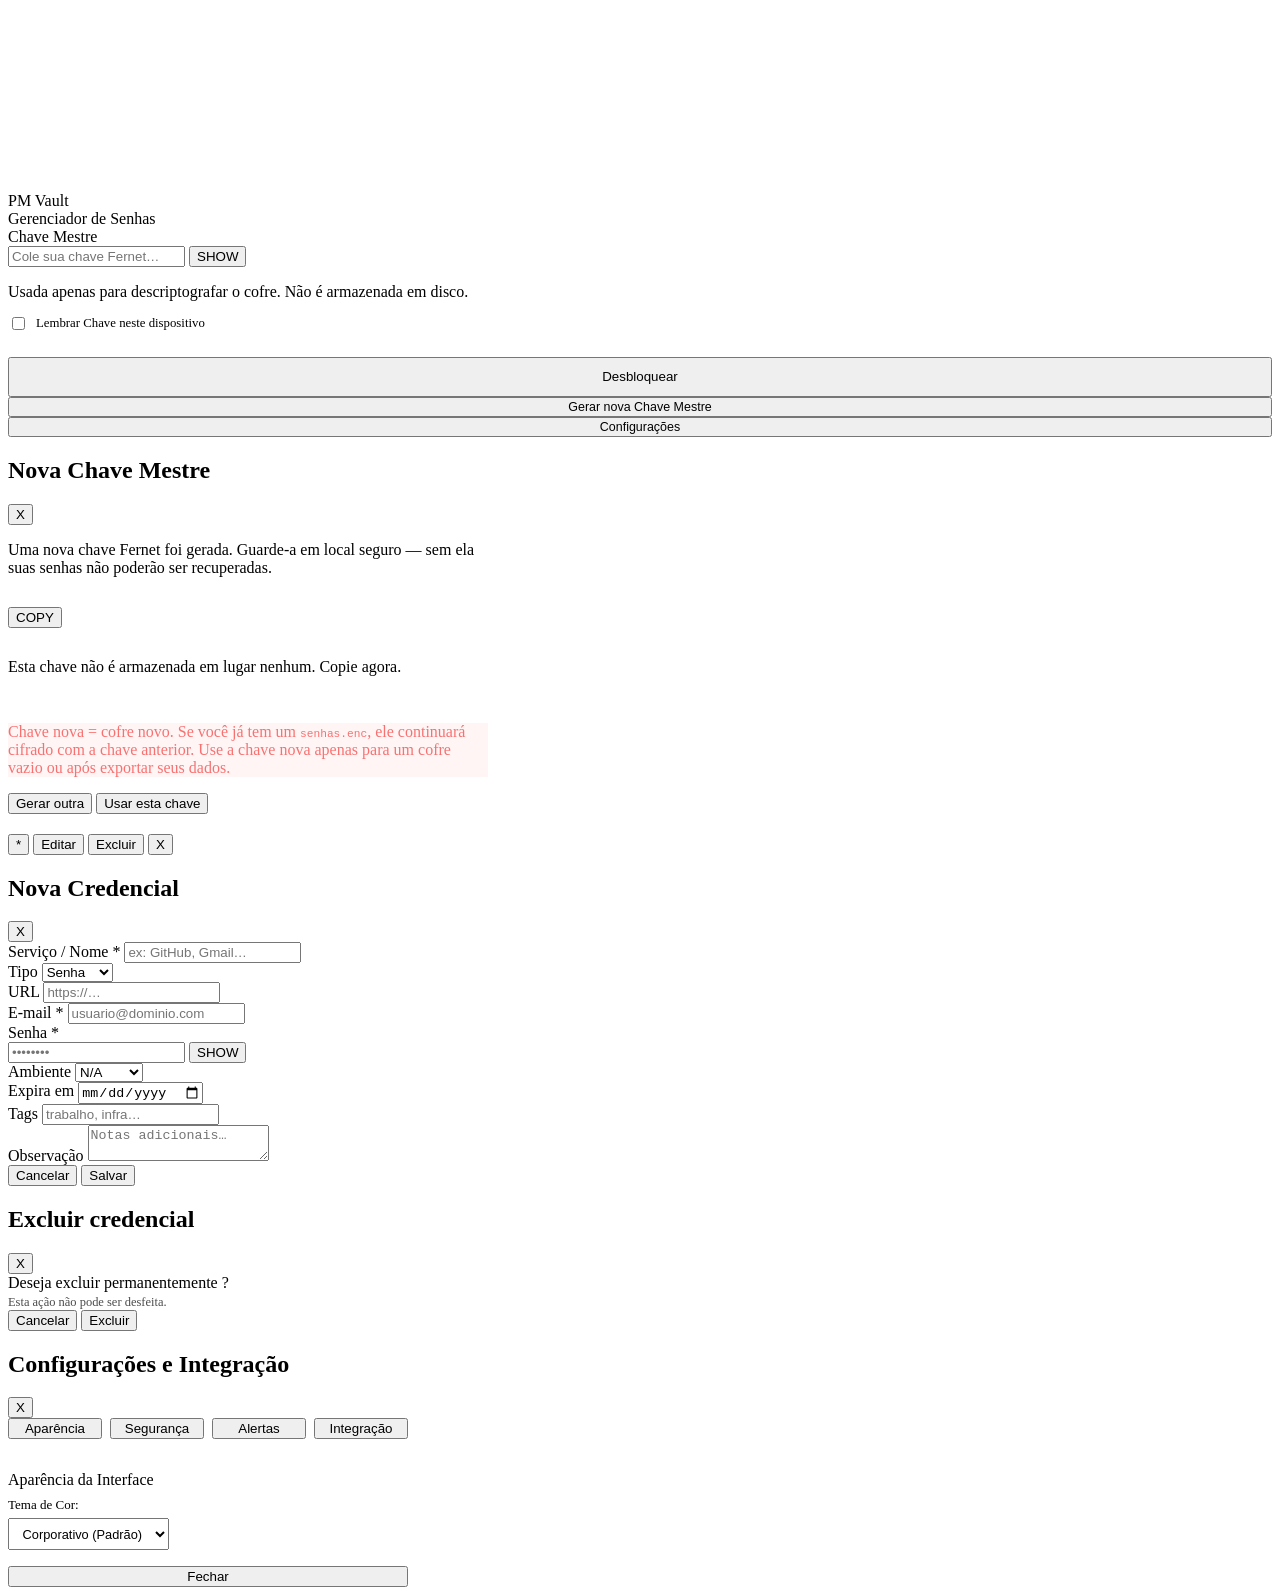
==== commit df5820ae: "feat: Melhorias" ====
--- a/password_manager/frontend/index.html
+++ b/password_manager/frontend/index.html
@@ -12,11 +12,7 @@
   <link rel="stylesheet" href="/static/css/app.css">
 </head>
 
-<body class="crt-enabled flicker-enabled curved-enabled theme-green">
-  <div class="crt-overlay"></div>
-  <div class="crt-vignette"></div>
-  <div class="crt-static"></div>
-  <div class="crt-turn-on-overlay"></div>
+<body class="theme-corporate">
 
   <canvas id="bg-canvas"></canvas>
   <div class="aurora">
@@ -127,6 +123,17 @@
         <span class="brand-name">PM Vault</span>
         <span class="brand-tagline">Gerenciador de Senhas</span>
       </div>
+      <div class="brand-divider"></div>
+      <div class="brand-by" title="SwordPower">
+        <svg class="brand-by-bg" viewBox="0 0 140 26" preserveAspectRatio="none" fill="none">
+          <circle cx="7" cy="13" r="3.5" fill="#d29922" />
+          <rect x="11.5" y="10.5" width="7" height="5" rx="1.2" fill="#d29922" />
+          <rect x="19.5" y="6" width="2.6" height="14" rx="1.2" fill="#e6edf3" />
+          <path d="M22 11.5 L133 9.5 L139 13 L133 16.5 L22 14.5 Z" fill="#10b981" opacity=".9" />
+          <path d="M22 12.2 L131 10.6 L131 15.4 L22 13.8 Z" fill="#5eead4" opacity=".4" />
+        </svg>
+        <span class="brand-by-text">SwordPower</span>
+      </div>
     </div>
     <div class="topbar-right">
       <span id="conn-badge" class="conn-badge">offline</span>
@@ -302,33 +309,13 @@
         <!-- ── TAB APPEARANCE ── -->
         <div class="settings-tab-content" id="tab-content-appearance" style="display:block">
           <div class="form-group" style="margin-bottom:0">
-            <label class="form-label">Aparência CRT Pip-Boy</label>
-            <div style="display: flex; flex-direction: column; gap: 0.75rem; margin-top: 0.5rem;">
-              <label style="display: inline-flex; align-items: center; gap: 0.5rem; cursor: pointer; font-size: 0.8125rem;">
-                <input type="checkbox" id="settings-scanlines" onchange="toggleScanlines(this.checked)">
-                <span>Ativar linhas de varredura (Scanlines CRT)</span>
-              </label>
-              <label style="display: inline-flex; align-items: center; gap: 0.5rem; cursor: pointer; font-size: 0.8125rem;">
-                <input type="checkbox" id="settings-flicker" onchange="toggleFlicker(this.checked)">
-                <span>Ativar cintilação de tela (Flicker)</span>
-              </label>
-              <label style="display: inline-flex; align-items: center; gap: 0.5rem; cursor: pointer; font-size: 0.8125rem;">
-                <input type="checkbox" id="settings-static" onchange="toggleStatic(this.checked)">
-                <span>Ativar estática/ruído de sinal (Signal Noise)</span>
-              </label>
-              <label style="display: inline-flex; align-items: center; gap: 0.5rem; cursor: pointer; font-size: 0.8125rem;">
-                <input type="checkbox" id="settings-curved" onchange="toggleCurved(this.checked)">
-                <span>Ativar tela curvada e vinheta (Curved Glass)</span>
-              </label>
-              <div style="margin-top: 0.25rem;">
-                <label for="settings-theme" style="display:block; font-size: 0.8125rem; color: var(--text-muted); margin-bottom: .3rem;">Tema de Cor:</label>
-                <select id="settings-theme" class="form-input" style="padding: 0.4rem 0.6rem; font-size: .8rem;" onchange="changeTheme(this.value)">
-                  <option value="green">Verde Fósforo (Classic Pip-Boy)</option>
-                  <option value="amber">Âmbar Radiação (Fallout NV)</option>
-                  <option value="blue">Azul HUD (Fallout 4)</option>
-                  <option value="white">Branco Monocromático</option>
-                </select>
-              </div>
+            <label class="form-label">Aparência da Interface</label>
+            <div style="margin-top: 0.5rem;">
+              <label for="settings-theme" style="display:block; font-size: 0.8125rem; color: var(--text-muted); margin-bottom: .3rem;">Tema de Cor:</label>
+              <select id="settings-theme" class="form-input" style="padding: 0.4rem 0.6rem; font-size: .8rem;" onchange="changeTheme(this.value)">
+                <option value="corporate">Corporativo (Padrão)</option>
+                <option value="green-neutral">Verde Escuro Neutro</option>
+              </select>
             </div>
           </div>
         </div>
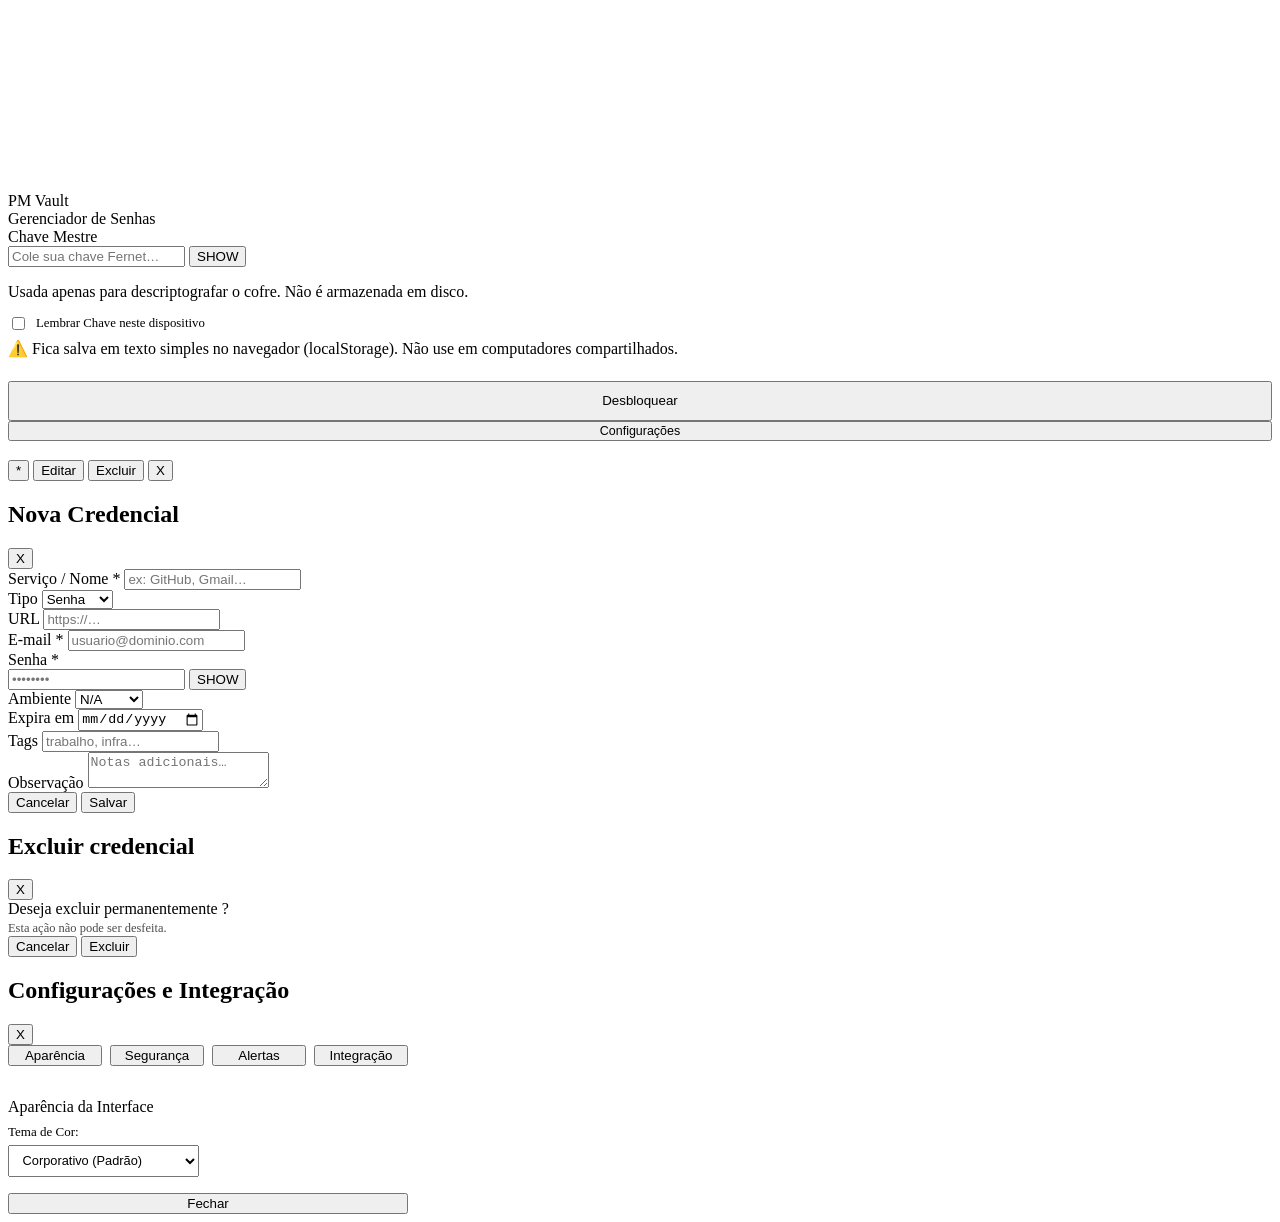
==== commit 7b4e8880: "refactor: renomeia pacote ps_manager -> password_manager e traz paridade com app_template Consolida " ====
--- a/password_manager/frontend/index.html
+++ b/password_manager/frontend/index.html
@@ -54,16 +54,13 @@
           <input type="checkbox" id="remember-key-checkbox" style="width: auto;">
           <span>Lembrar Chave neste dispositivo</span>
         </label>
+        <p class="form-hint" style="margin-top:.3rem">⚠️ Fica salva em texto simples no navegador (localStorage). Não use em computadores compartilhados.</p>
       </div>
 
       <div class="modal-footer" style="padding-top:.25rem;flex-direction:column;gap:.6rem">
         <button class="btn btn-primary" id="login-btn" onclick="login()"
           style="width:100%;justify-content:center;padding:.65rem">
           Desbloquear
-        </button>
-        <button class="btn btn-ghost" onclick="openKeyGenModal()"
-          style="width:100%;justify-content:center;font-size:.78rem">
-          Gerar nova Chave Mestre
         </button>
         <button class="btn btn-ghost" onclick="openSettingsModal()"
           style="width:100%;justify-content:center;font-size:.78rem">
@@ -73,38 +70,6 @@
           style="display:none">
           Criar cofre vazio (apaga todos os dados)
         </button>
-      </div>
-    </div>
-  </div>
-
-  <!-- ── KEYGEN MODAL ────────────────────────────────────────────────── -->
-  <div class="overlay" id="keygen-overlay">
-    <div class="modal glass" style="max-width:480px">
-      <div class="modal-header">
-        <h2>Nova Chave Mestre</h2>
-        <button class="close-btn" onclick="closeKeyGenModal()">X</button>
-      </div>
-      <div class="modal-body" style="display:flex;flex-direction:column;gap:.9rem">
-        <p class="form-hint" style="opacity:1">
-          Uma nova chave Fernet foi gerada. Guarde-a em local seguro —
-          sem ela suas senhas não poderão ser recuperadas.
-        </p>
-        <div class="keygen-key-box">
-          <code id="keygen-key-text"></code>
-          <button class="copy-btn" id="keygen-copy-btn" onclick="copyGeneratedKey(this)"
-            title="Copiar chave">COPY</button>
-        </div>
-        <p class="keygen-warning">Esta chave não é armazenada em lugar nenhum. Copie agora.</p>
-        <p class="keygen-warning"
-          style="color:#f87171;border-color:rgba(248,113,113,.18);background:rgba(248,113,113,.07)">
-          Chave nova = cofre novo. Se você já tem um <code style="font-size:.7rem">senhas.enc</code>,
-          ele continuará cifrado com a chave anterior. Use a chave nova apenas para um cofre vazio ou após exportar seus
-          dados.
-        </p>
-      </div>
-      <div class="modal-footer">
-        <button class="btn btn-ghost" onclick="regenerateKey()">Gerar outra</button>
-        <button class="btn btn-primary" onclick="useGeneratedKey()">Usar esta chave</button>
       </div>
     </div>
   </div>
@@ -315,6 +280,7 @@
               <select id="settings-theme" class="form-input" style="padding: 0.4rem 0.6rem; font-size: .8rem;" onchange="changeTheme(this.value)">
                 <option value="corporate">Corporativo (Padrão)</option>
                 <option value="green-neutral">Verde Escuro Neutro</option>
+                <option value="cyber-dark">Cyber Dark (Neon Violeta)</option>
               </select>
             </div>
           </div>
@@ -366,6 +332,7 @@
               Preencher com PM Vault
             </a>
             <p style="font-size:.64rem;color:var(--text-muted);margin-top:.5rem;line-height:1.4">Alguns sites (ex: GitHub, Google, redes sociais, bancos) bloqueiam favoritos de script por política de segurança (CSP) e o painel não abrirá. Nesses casos, use a Extensão de Navegador abaixo.</p>
+            <div style="margin-top:.5rem;padding:.4rem .6rem;background:rgba(245,158,11,.08);border:1px solid rgba(245,158,11,.25);border-radius:var(--r-sm);font-size:.65rem;color:var(--warn)">⚠️ <strong>Aviso de Segurança:</strong> O Bookmarklet usa a Chave Mestre em memória na aba do site acessado. Ative apenas em sites confiáveis e feche o painel ao terminar.</div>
           </div>
 
           <div style="border:1px dashed var(--border);padding:.6rem;border-radius:var(--r-md);background:var(--surface-alt)">
